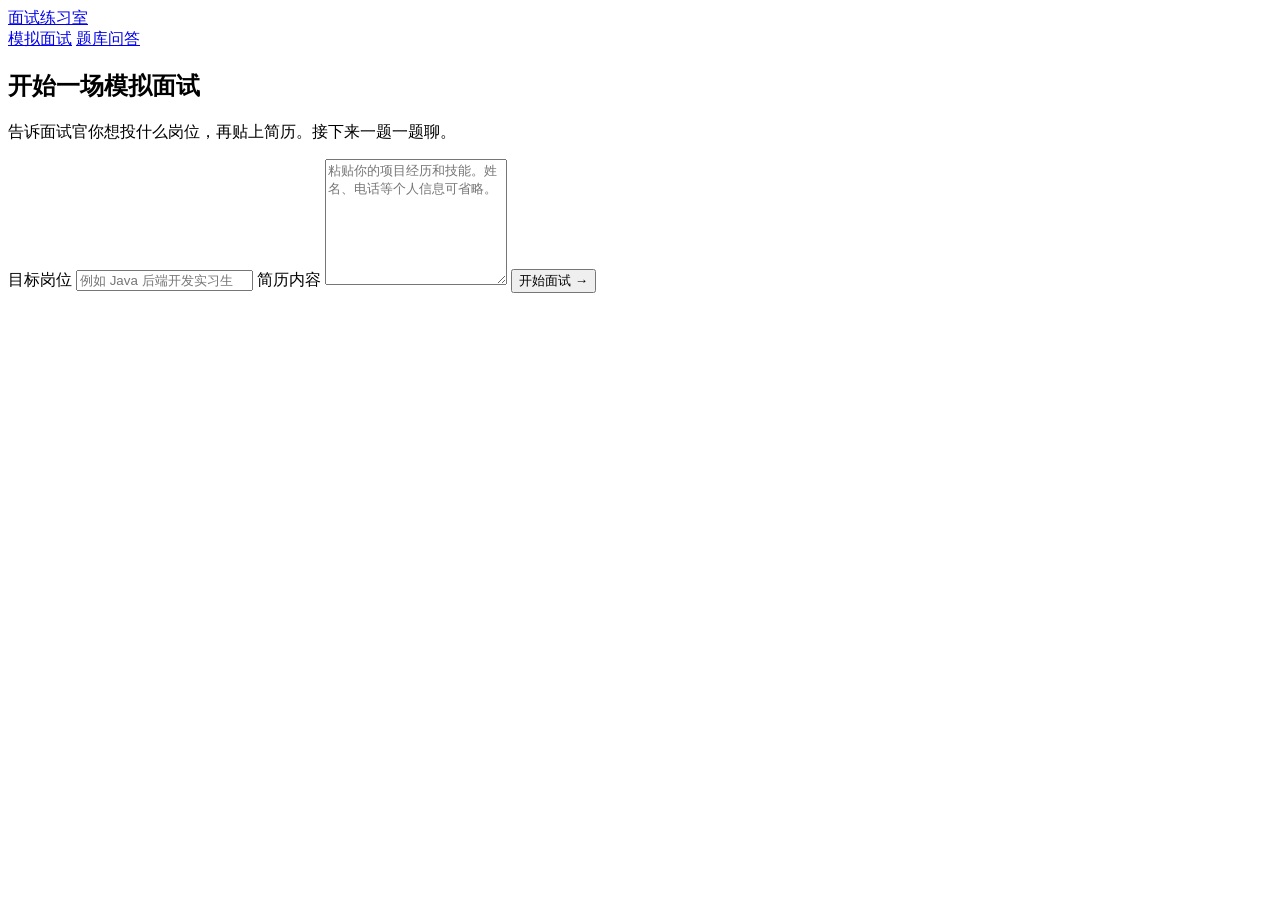
==== src/main/resources/static/interview.html @ 1e8b7f16 "feat: 支持流式模拟面试对话" ====
<!DOCTYPE html>
<html lang="zh-CN">
<head>
    <meta charset="UTF-8">
    <meta name="viewport" content="width=device-width, initial-scale=1">
    <title>模拟面试 · 面试练习室</title>
    <link rel="stylesheet" href="/workspace.css">
    <script type="module" src="/interview.js"></script>
</head>
<body class="interview-page">
<header class="site-header">
    <div class="site-nav page-width">
        <a class="brand" href="/">面试练习室</a>
        <nav aria-label="主导航">
            <a href="/interview.html" aria-current="page">模拟面试</a>
            <a href="/qa.html">题库问答</a>
        </nav>
    </div>
</header>

<main class="page-width interview-main">
    <section class="setup" id="setup" aria-labelledby="setup-title">
        <div class="setup-copy">
            <h1 id="setup-title">开始一场模拟面试</h1>
            <p>告诉面试官你想投什么岗位，再贴上简历。接下来一题一题聊。</p>
        </div>
        <form class="setup-form" id="setup-form">
            <label for="target-position">目标岗位</label>
            <input id="target-position" placeholder="例如 Java 后端开发实习生" required>
            <label for="resume-text">简历内容</label>
            <textarea id="resume-text" rows="8" placeholder="粘贴你的项目经历和技能。姓名、电话等个人信息可省略。" required></textarea>
            <p class="error-text" id="setup-error" role="alert" hidden></p>
            <button class="button button-primary" id="start-button" type="button">开始面试 <span aria-hidden="true">→</span></button>
        </form>
    </section>

    <section class="room" id="room" aria-labelledby="room-title" hidden>
        <aside class="room-sidebar">
            <h1 id="room-title">模拟面试</h1>
            <p class="room-position" id="room-position"></p>
            <p class="room-progress" id="room-progress" role="status"></p>
            <button class="button button-secondary" id="restart-button" type="button" hidden>再练一场</button>
        </aside>

        <div class="room-dialogue">
            <div class="transcript" id="transcript" tabindex="0" aria-label="面试对话">
                <ol class="messages" id="messages"></ol>
            </div>
            <form class="composer" id="composer" hidden>
                <label class="visually-hidden" for="answer-text">你的回答</label>
                <textarea id="answer-text" rows="3" maxlength="2000" placeholder="写下你的回答…" aria-describedby="answer-shortcuts"></textarea>
                <p class="error-text" id="answer-error" role="alert" hidden></p>
                <div class="composer-actions">
                    <small id="answer-shortcuts">Enter 发送 · Shift+Enter 换行</small>
                    <button class="button button-primary" id="send-button" type="button" disabled>发送回答 <span aria-hidden="true">↑</span></button>
                </div>
            </form>
        </div>
    </section>
</main>
</body>
</html>
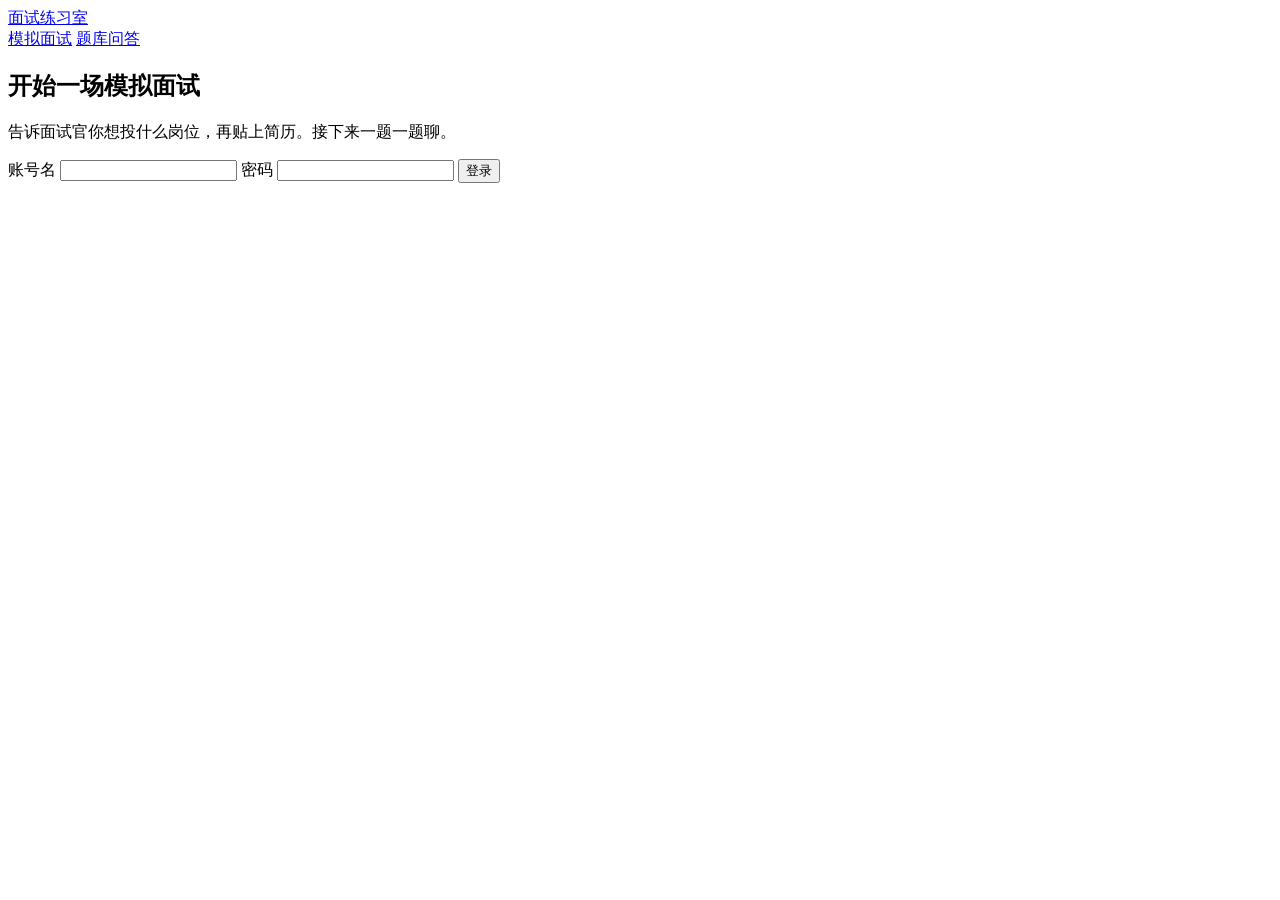
==== commit 5ae5ee1b: "feat: 限制用户只能操作自己的面试会话" ====
--- a/src/main/resources/static/interview.html
+++ b/src/main/resources/static/interview.html
@@ -24,7 +24,15 @@
             <h1 id="setup-title">开始一场模拟面试</h1>
             <p>告诉面试官你想投什么岗位，再贴上简历。接下来一题一题聊。</p>
         </div>
-        <form class="setup-form" id="setup-form">
+        <form class="setup-form" id="login-form">
+            <label for="login-username">账号名</label>
+            <input id="login-username" autocomplete="username" required>
+            <label for="login-password">密码</label>
+            <input id="login-password" type="password" autocomplete="current-password" required>
+            <p class="error-text" id="login-error" role="alert" hidden></p>
+            <button class="button button-primary" id="login-button" type="submit">登录</button>
+        </form>
+        <form class="setup-form" id="setup-form" hidden>
             <label for="target-position">目标岗位</label>
             <input id="target-position" placeholder="例如 Java 后端开发实习生" required>
             <label for="resume-text">简历内容</label>
@@ -40,6 +48,7 @@
             <p class="room-position" id="room-position"></p>
             <p class="room-progress" id="room-progress" role="status"></p>
             <button class="button button-secondary" id="restart-button" type="button" hidden>再练一场</button>
+            <button class="button button-secondary" id="reauth-button" type="button" hidden>重新登录</button>
         </aside>
 
         <div class="room-dialogue">
